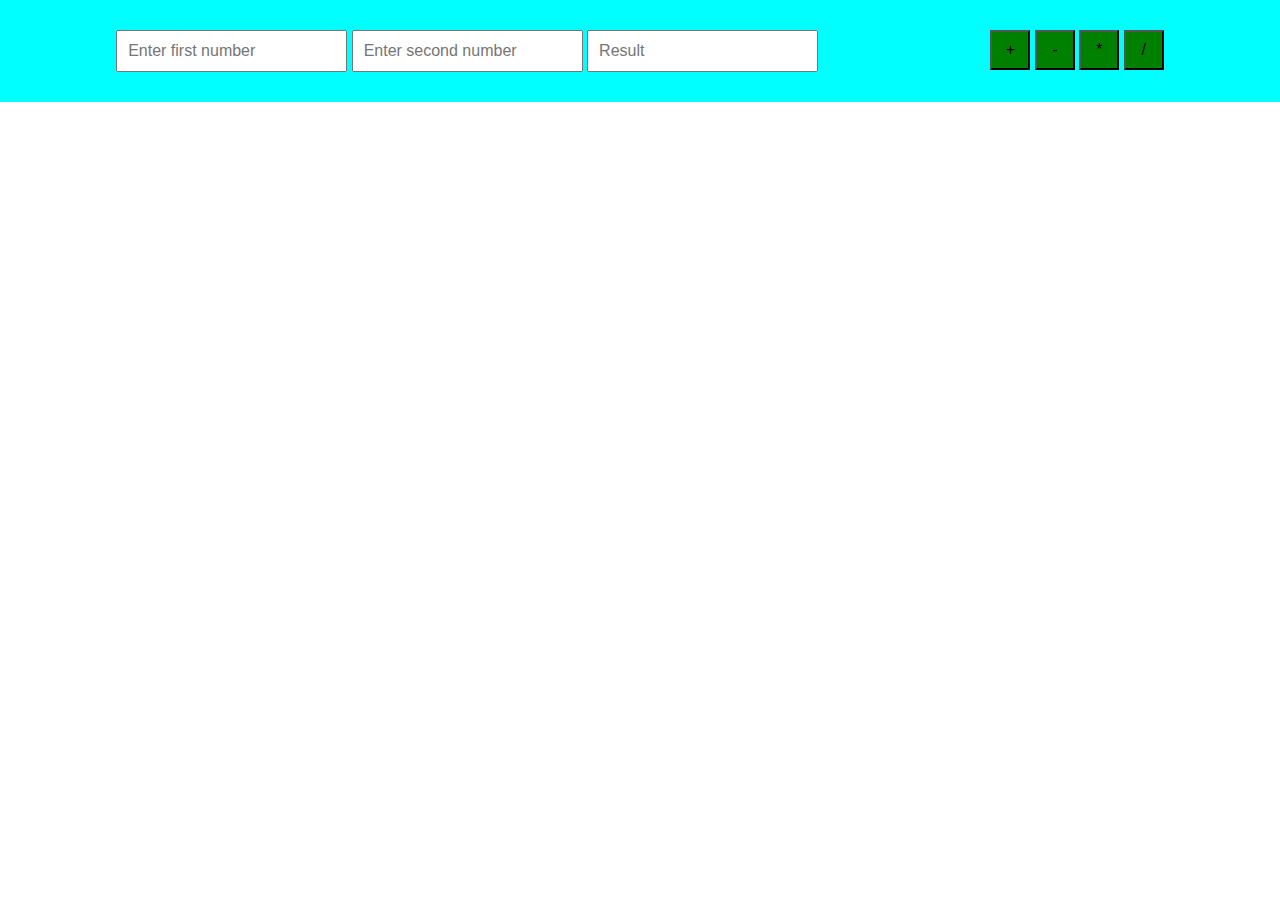
==== adventure/index.html @ 97fe68b2 "Starting Adventure bit" ====
<!DOCTYPE html>
<html lang="en">
<head>
	<meta charset="UTF-8">
	<title>Document</title>
  <link rel="stylesheet" type="text/css" href="normalize.css">
  <link rel="stylesheet" type="text/css" href="styles.css">
</head>
<body>
	<div class = "calculator">
      <div id="boxes">
        <input id = "num_one" type="text" placeholder="Enter first number">
        <input id = "num_two" type="text" placeholder="Enter second number">
        <input id = "answer" type="text" placeholder="Result">
      </div> 
      <div id="buttons">
        <button id="add" type="button">+</button>
        <button id="subtract" type="button">-</button>
        <button id="multiply" type="button">*</button>
        <button id="divide" type="button">/</button>
    </div>
  </div>
  <script
  src="https://code.jquery.com/jquery-3.1.1.min.js"
  integrity="sha256-hVVnYaiADRTO2PzUGmuLJr8BLUSjGIZsDYGmIJLv2b8="
  crossorigin="anonymous"></script>
	<script src="main.js" type="text/javascript"></script>
</body>
</html>
---- adventure/styles.css ----
html {box-sizing:border-box;}
*, *:before, *:after {box-sizing:inherit;}

.calculator {
	background-color: aqua;
	padding:30px;
	display: flex;
	flex-wrap: wrap;
	justify-content: space-around;
}

input {
	padding:10px;

}

button {
	height: 40px;
	width: 40px;
	background-color: green;
}
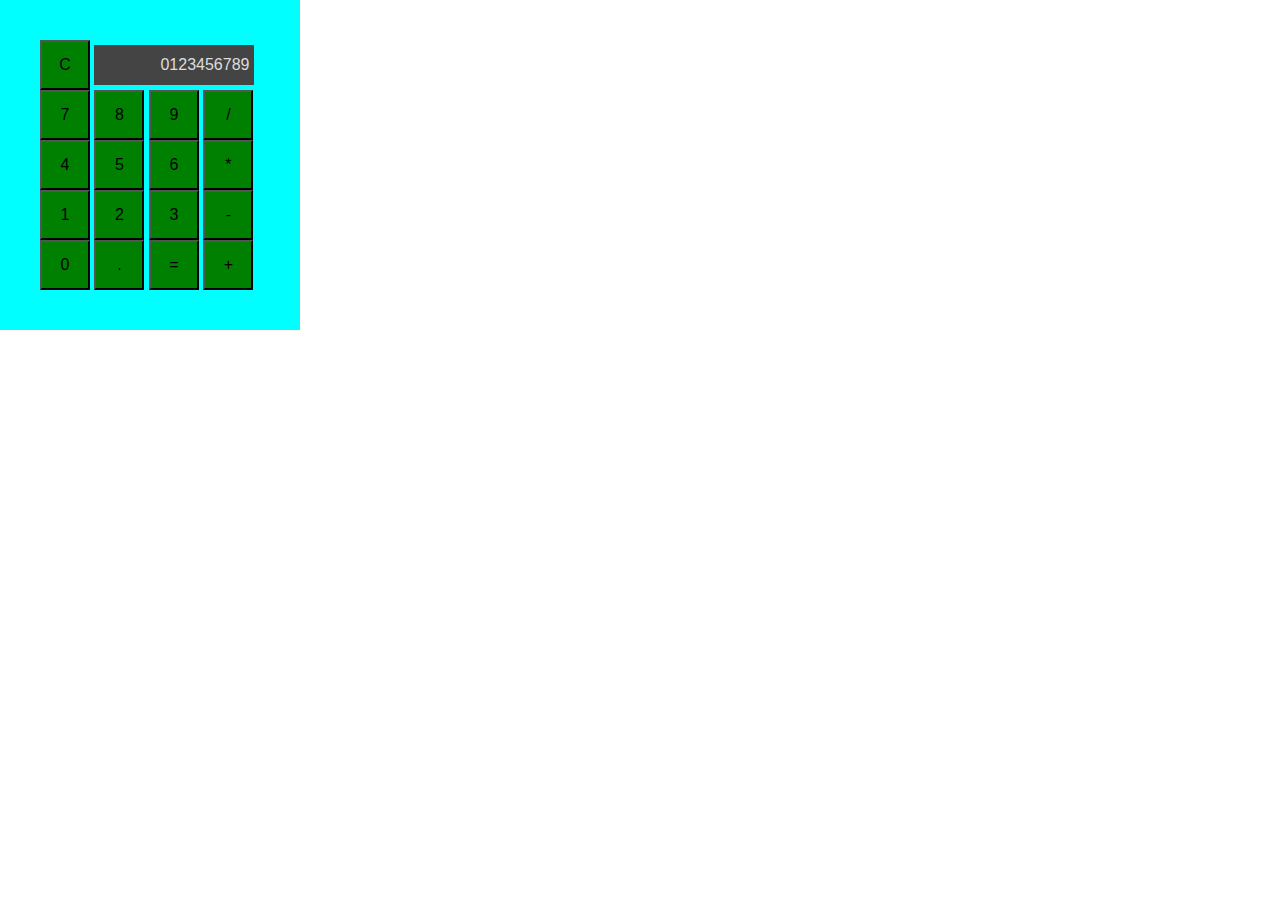
==== commit 6601fda7: "formatted calulator to look like a calculator" ====
--- a/adventure/index.html
+++ b/adventure/index.html
@@ -7,17 +7,34 @@
   <link rel="stylesheet" type="text/css" href="styles.css">
 </head>
 <body>
-	<div class = "calculator">
-      <div id="boxes">
-        <input id = "num_one" type="text" placeholder="Enter first number">
-        <input id = "num_two" type="text" placeholder="Enter second number">
-        <input id = "answer" type="text" placeholder="Result">
-      </div> 
-      <div id="buttons">
-        <button id="add" type="button">+</button>
-        <button id="subtract" type="button">-</button>
-        <button id="multiply" type="button">*</button>
-        <button id="divide" type="button">/</button>
+  <div class = "calculator">
+    <div class="row">
+      <button id="clear" type="button">C</button>
+      <div id="display">0123456789</div>
+    </div>
+    <div class="row">
+      <button id="seven" type="button">7</button>
+      <button id="eight" type="button">8</button>
+      <button id="nine" type="button">9</button>
+      <button id="divide" type="button">/</button>
+    </div>
+    <div class="row">
+      <button id="four" type="button">4</button>
+      <button id="five" type="button">5</button>
+      <button id="six" type="button">6</button>
+      <button id="multiply" type="button">*</button>
+    </div>
+    <div class="row">
+      <button id="one" type="button">1</button>
+      <button id="two" type="button">2</button>
+      <button id="three" type="button">3</button>
+      <button id="subtract" type="button">-</button>
+    </div>
+    <div class="row">
+      <button id="zero" type="button">0</button>
+      <button id="dot" type="button">.</button>
+      <button id="equals" type="button">=</button>
+      <button id="add" type="button">+</button>
     </div>
   </div>
   <script
--- a/adventure/styles.css
+++ b/adventure/styles.css
@@ -2,11 +2,23 @@
 *, *:before, *:after {box-sizing:inherit;}
 
 .calculator {
+	width:300px;
 	background-color: aqua;
-	padding:30px;
+	padding:40px;
 	display: flex;
 	flex-wrap: wrap;
-	justify-content: space-around;
+}
+
+#display {
+	width:160px;
+  padding-left:5px;
+  padding-right: 5px;
+  line-height: 40px;
+  background-color: #444;
+  display: inline-block;
+  text-align: right;
+  color:#ddd;
+
 }
 
 input {
@@ -15,7 +27,7 @@
 }
 
 button {
-	height: 40px;
-	width: 40px;
+	height: 50px;
+	width: 50px;
 	background-color: green;
 }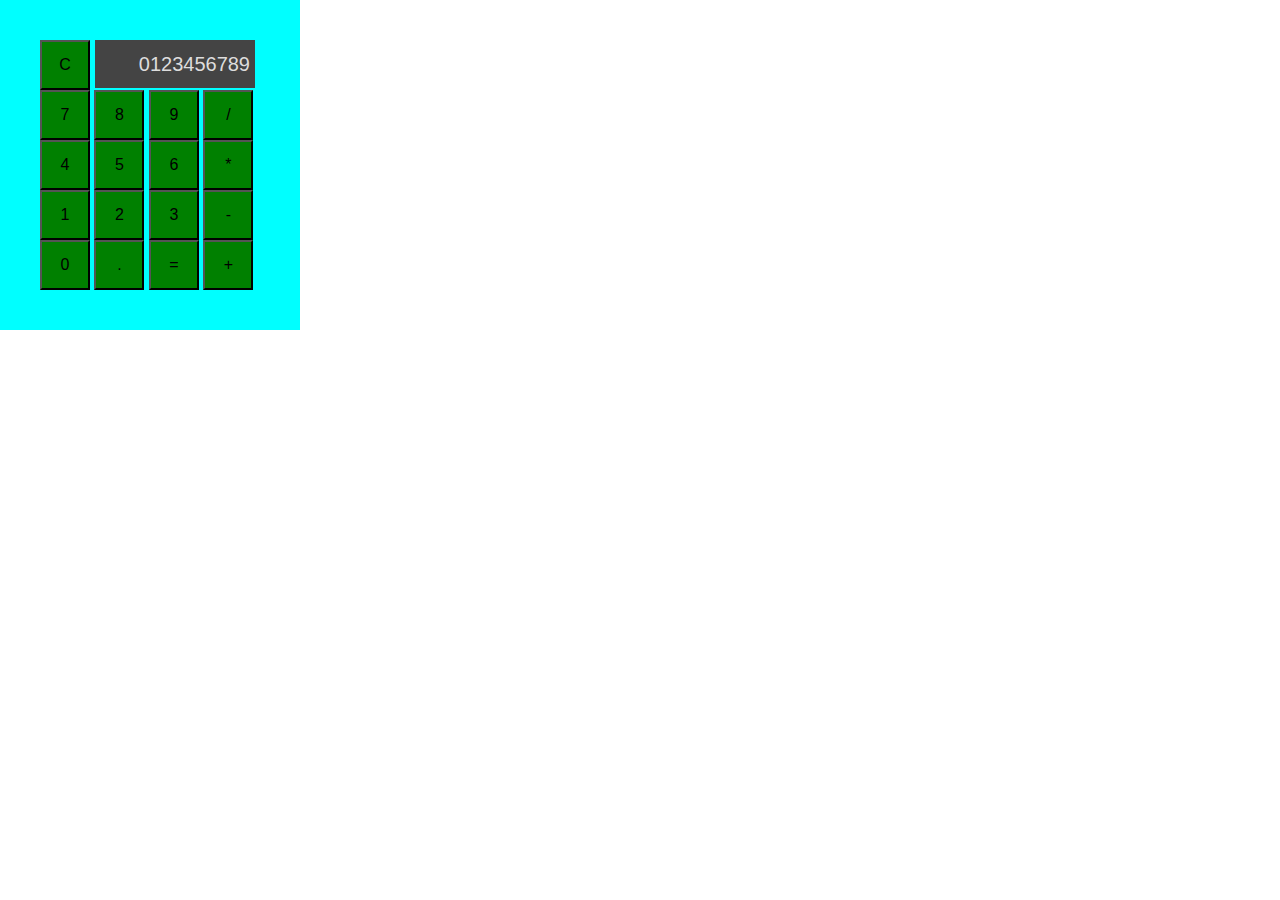
==== commit 9d08fa28: "Got the = to work" ====
--- a/adventure/index.html
+++ b/adventure/index.html
@@ -11,7 +11,33 @@
     <div class="row">
       <button id="clear" type="button">C</button>
       <div id="display">0123456789</div>
+      <!-- <input id="display" value="0123456789" /> -->
     </div>
+    <div class="row">
+      <button class="number" type="button">7</button>
+      <button class="number" type="button">8</button>
+      <button class="number" type="button">9</button>
+      <button class="opperator" type="button">/</button>
+    </div>
+    <div class="row">
+      <button class="number" type="button">4</button>
+      <button class="number" type="button">5</button>
+      <button class="number" type="button">6</button>
+      <button class="opperator" type="button">*</button>
+    </div>
+    <div class="row">
+      <button class="number" " type="button">1</button>
+      <button class="number" type="button">2</button>
+      <button class="number" type="button">3</button>
+      <button class="opperator" type="button">-</button>
+    </div>
+    <div class="row">
+      <button class="number" type="button">0</button>
+      <button id="dot" type="button">.</button>
+      <button id="equals" type="button">=</button>
+      <button class="opperator" type="button">+</button>
+    </div>
+<!--    
     <div class="row">
       <button id="seven" type="button">7</button>
       <button id="eight" type="button">8</button>
@@ -36,6 +62,7 @@
       <button id="equals" type="button">=</button>
       <button id="add" type="button">+</button>
     </div>
+-->
   </div>
   <script
   src="https://code.jquery.com/jquery-3.1.1.min.js"
--- a/adventure/styles.css
+++ b/adventure/styles.css
@@ -13,17 +13,14 @@
 	width:160px;
   padding-left:5px;
   padding-right: 5px;
-  line-height: 40px;
+  line-height: 48px;
   background-color: #444;
-  display: inline-block;
   text-align: right;
   color:#ddd;
-
-}
-
-input {
-	padding:10px;
-
+  font-size: 20px;
+  height:48px;
+  float:right;
+  margin-left:5px;
 }
 
 button {
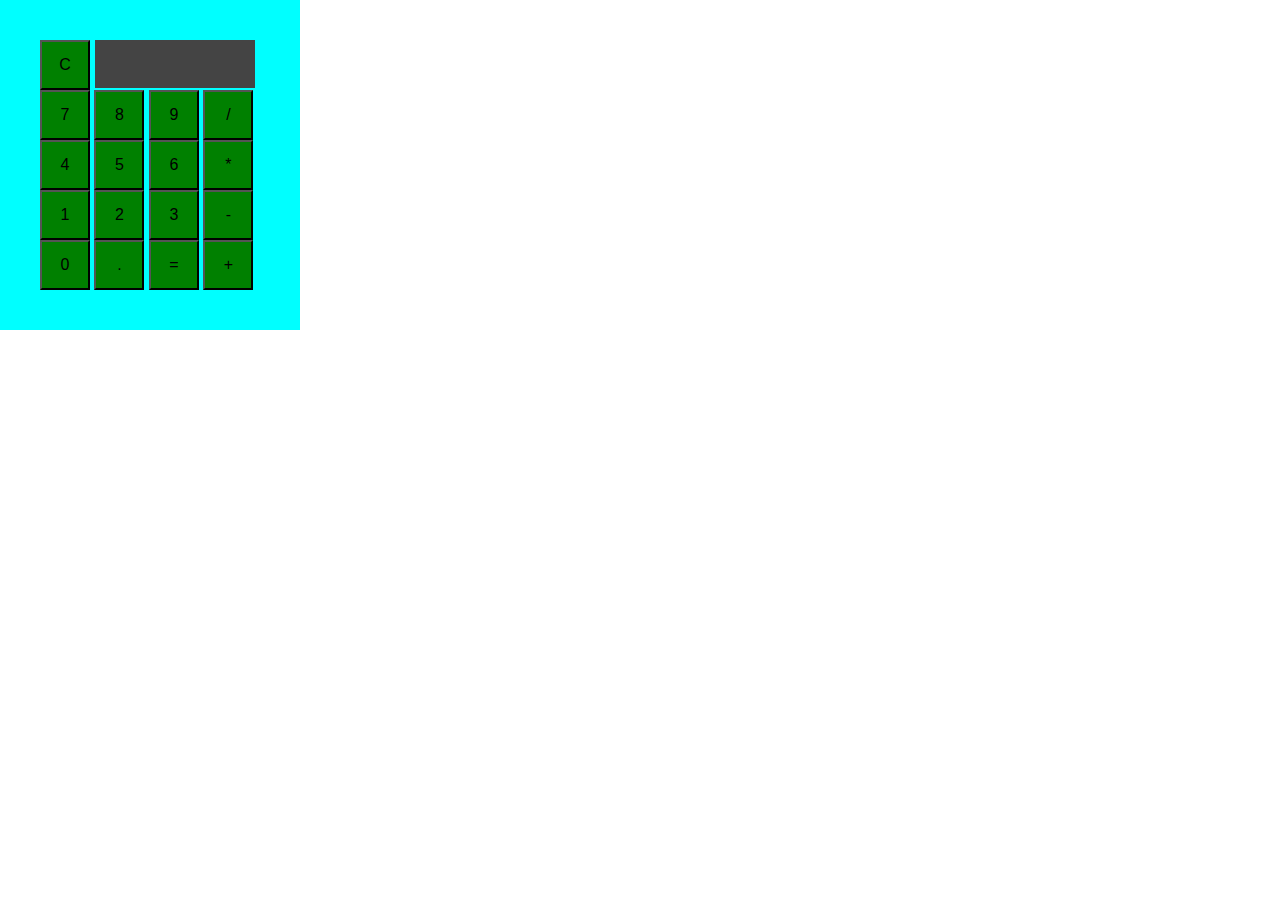
==== commit f0755ab8: "arbitrary commit" ====
--- a/adventure/index.html
+++ b/adventure/index.html
@@ -10,7 +10,7 @@
   <div class = "calculator">
     <div class="row">
       <button id="clear" type="button">C</button>
-      <div id="display">0123456789</div>
+      <div id="display"></div>
       <!-- <input id="display" value="0123456789" /> -->
     </div>
     <div class="row">
--- a/adventure/styles.css
+++ b/adventure/styles.css
@@ -21,6 +21,7 @@
   height:48px;
   float:right;
   margin-left:5px;
+  overflow:hidden;
 }
 
 button {
